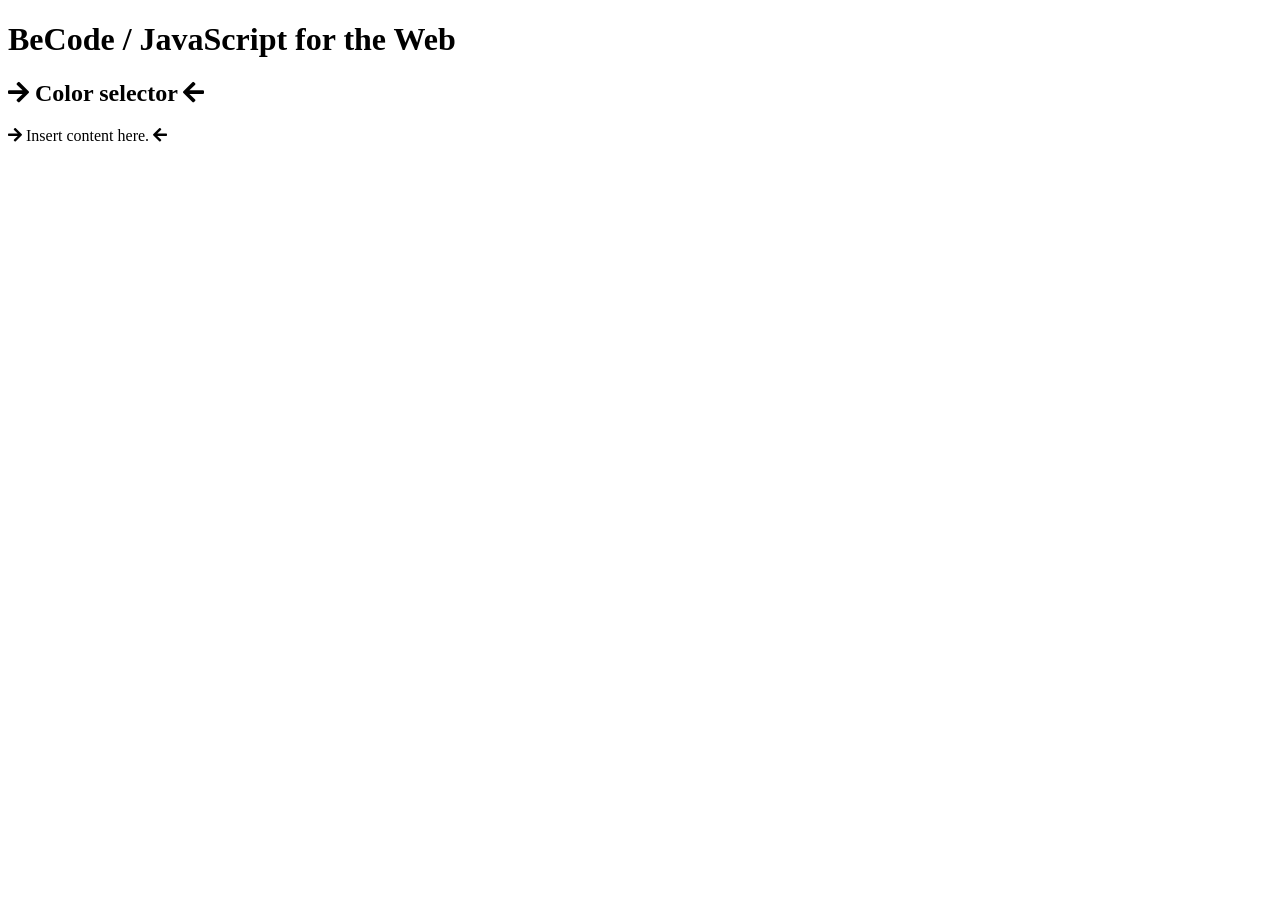
==== index.html @ ef362626 "commit1" ====
<!DOCTYPE html>
<html lang="fr">
  <head>
    <meta charset="UTF-8" />
    <meta name="viewport" content="width=device-width, initial-scale=1, shrink-to-fit=no">

    <title>BeCode/JavaScript for the Web Exercise</title>

    <link rel="icon" href="./_shared/img/becode-seal.png" />

    <!-- Font Awesome -->
    <link rel="stylesheet"
      href="https://use.fontawesome.com/releases/v5.6.3/css/all.css"
      integrity="sha384-UHRtZLI+pbxtHCWp1t77Bi1L4ZtiqrqD80Kn4Z8NTSRyMA2Fd33n5dQ8lWUE00s/"
      crossorigin="anonymous">

  </head>
  <body>
    <div class="container">
      <header>
        <h1>BeCode / JavaScript for the Web</h1>
        <h2>
          <strong><i class="fas fa-arrow-right"></i> Color selector <i class="fas fa-arrow-left"></i></strong>
        </h2>
      </header>
      <div class="content">
        <p>
          <i class="fas fa-arrow-right"></i> Insert content here. <i class="fas fa-arrow-left"></i>
        </p>
      </div>
    </div>

    <script src="./script.js"></script>
  </body>
</html>
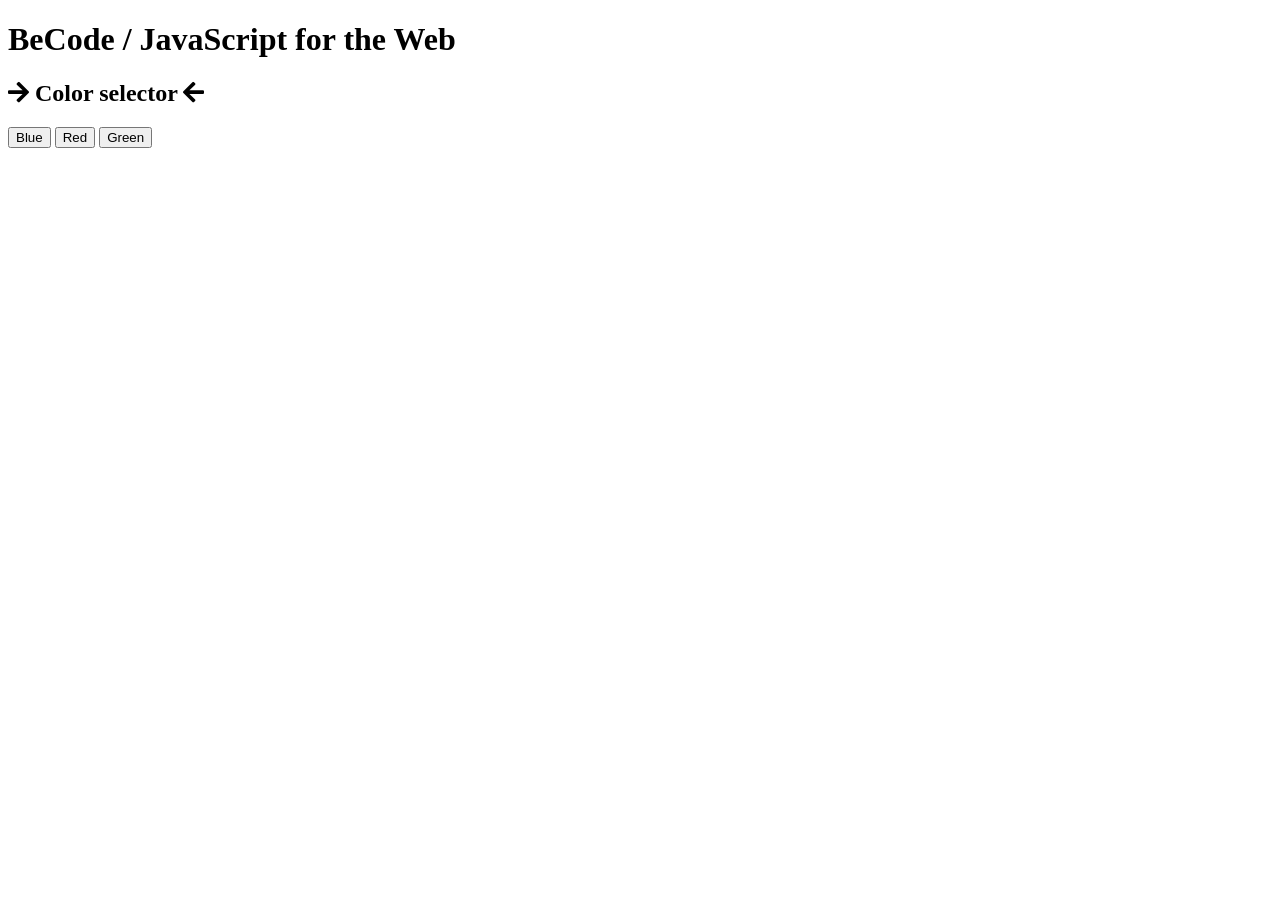
==== commit c3b12bce: "first finished" ====
--- a/index.html
+++ b/index.html
@@ -24,12 +24,30 @@
         </h2>
       </header>
       <div class="content">
-        <p>
-          <i class="fas fa-arrow-right"></i> Insert content here. <i class="fas fa-arrow-left"></i>
-        </p>
+          <div class="button">
+            <button class="newButton"
+                    id = "blueButton"
+                    type="button">
+                Blue
+            </button>
+
+            <button class="newButton"
+                    id = "redButton"
+                    type="button" >
+                Red
+            </button>
+
+            <button class="newButton"
+                    id = "greenButton"
+                    type="button">
+                Green
+            </button>
+          </div>
+            <div class ="rectangle"
+                 id ="rectangle"> <!-- dessine le rectangle -->
+            </div>
       </div>
     </div>
-
     <script src="./script.js"></script>
   </body>
 </html>
